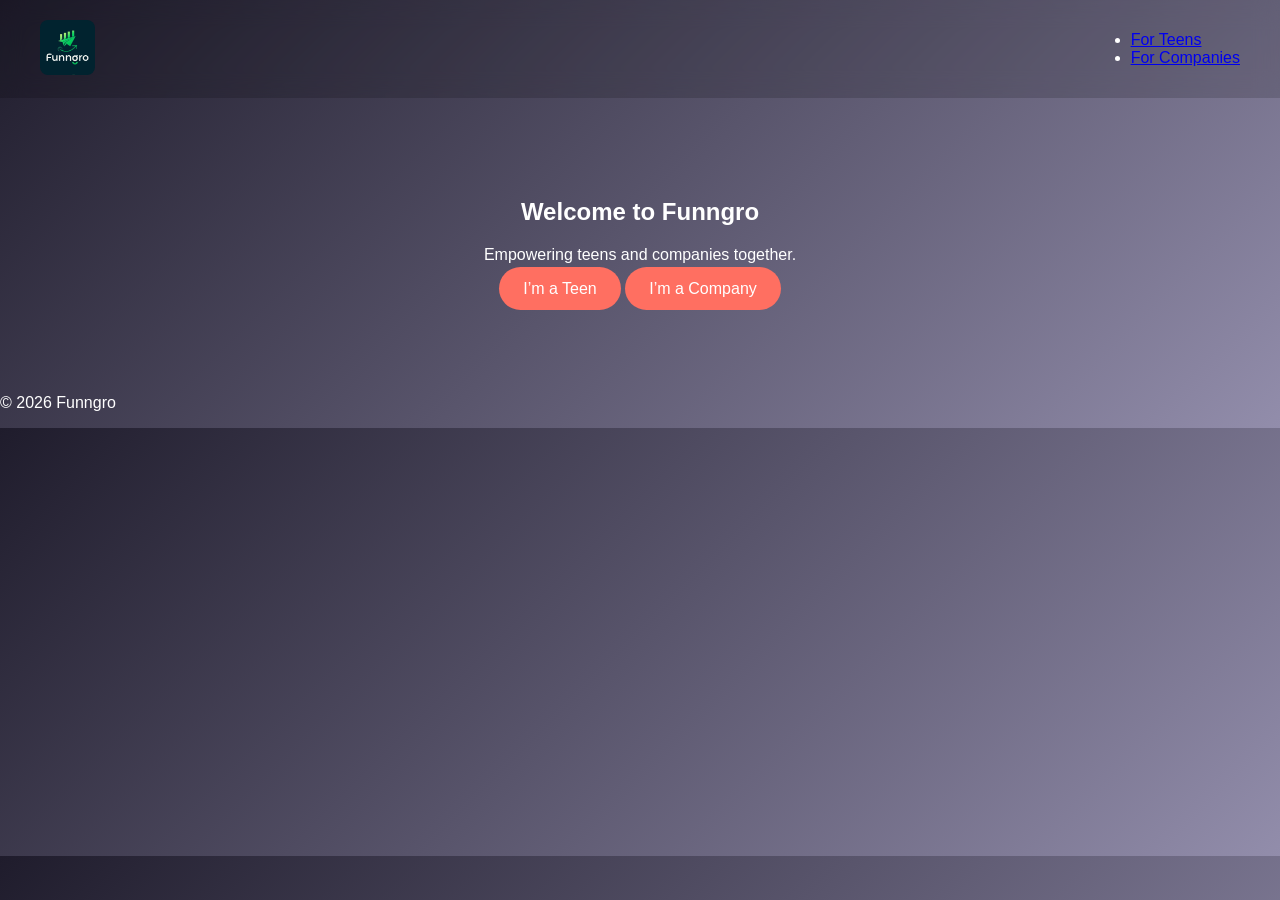
==== fungro/index.html @ 9e6cabf9 "Initial project upload" ====
<!DOCTYPE html>
<html lang="en">
<head>
  <meta charset="UTF-8">
  <title>Funngro - Connecting Teens & Companies</title>
  <meta name="description" content="Funngro connects teens with companies for real projects. Earn while you learn or hire smart teen talent.">
  <meta name="viewport" content="width=device-width, initial-scale=1.0">
  <link href="style.css" rel="stylesheet">
</head>
<body>
  <nav class="navbar sticky-top">
    <a href="index.html" class="logo">
         <img src="fungro logo.jpg" alt="Funngro Logo">
    </a>
    <ul>
      <li><a href="teen.html">For Teens</a></li>
      <li><a href="company.html">For Companies</a></li>
    </ul>
  </nav>
  <section class="hero">
    <h1>Welcome to Funngro</h1>
    <p>Empowering teens and companies together.</p>
    <a href="teen.html" class="btn">I’m a Teen</a>
    <a href="company.html" class="btn">I’m a Company</a>
  </section>
  <footer>
    <p>&copy; 2026 Funngro</p>
  </footer>
</body>
</html>
---- fungro/style.css ----
body {
  font-family: 'Poppins', sans-serif;
  background: linear-gradient(135deg, #1f1c2c, #928dab);
  color: #fff;
  margin: 0;
}

.navbar {
  display: flex;
  justify-content: space-between;
  padding: 1rem;
  backdrop-filter: blur(10px);
}

.hero {
  text-align: center;
  padding: 5rem 2rem;
}

.btn {
  background: #ff6f61;
  color: #fff;
  padding: 0.8rem 1.5rem;
  border-radius: 25px;
  text-decoration: none;
}

.card {
  background: rgba(255,255,255,0.1);
  border-radius: 15px;
  padding: 1rem;
  margin: 1rem;
  transition: transform 0.3s;
}

.card:hover {
  transform: translateY(-5px);
}
.logo img{
    height:55px;
    width:auto;
    border-radius:8px;
    transition:0.3s;
}

.logo img:hover{
    transform:scale(1.08);
}

.navbar{
    display:flex;
    justify-content:space-between;
    align-items:center;
    padding:15px 40px;
    background:rgba(0,0,0,.15);
    backdrop-filter:blur(12px);
}
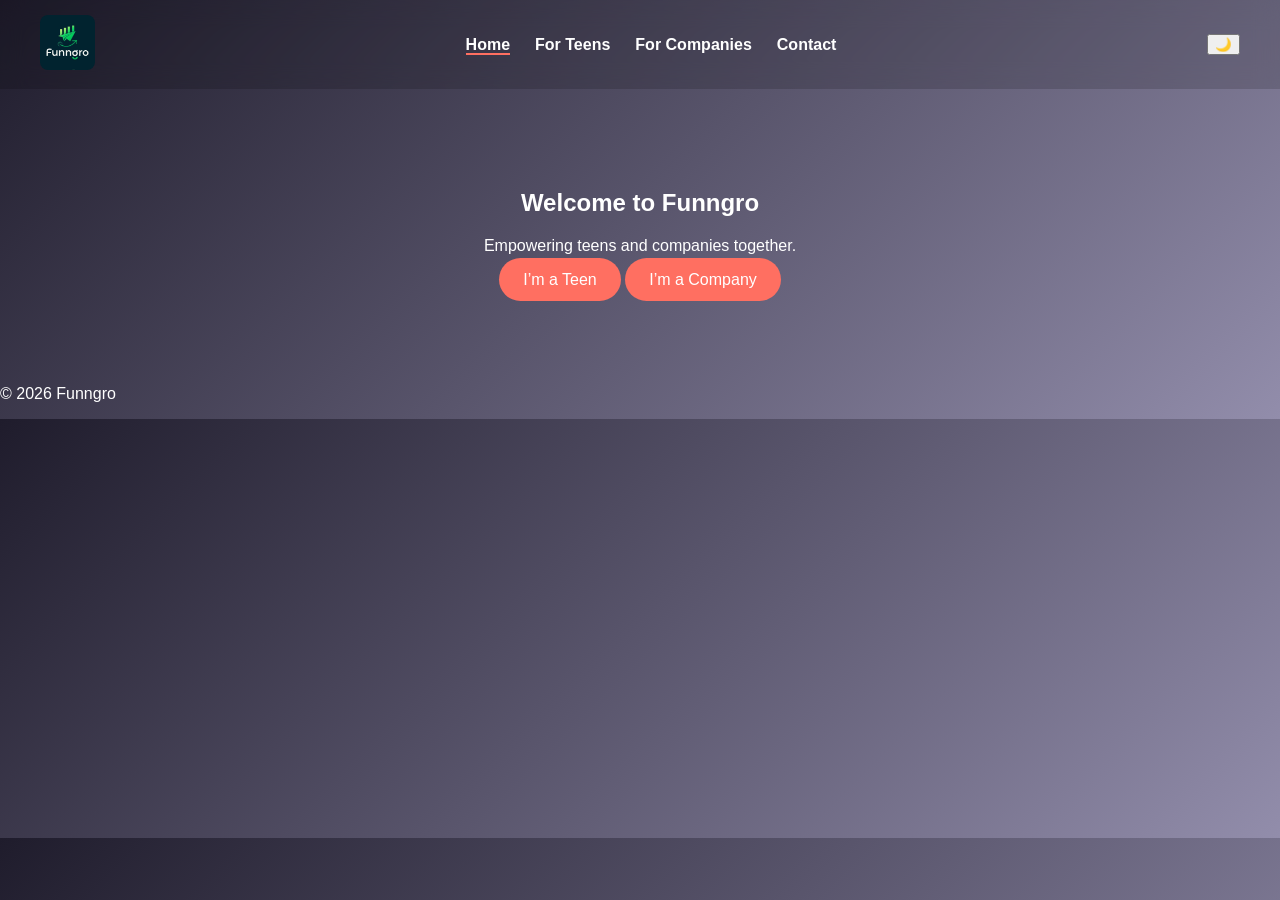
==== commit 43a8a46e: "Final Funngro project submission" ====
--- a/fungro/index.html
+++ b/fungro/index.html
@@ -5,18 +5,33 @@
   <title>Funngro - Connecting Teens & Companies</title>
   <meta name="description" content="Funngro connects teens with companies for real projects. Earn while you learn or hire smart teen talent.">
   <meta name="viewport" content="width=device-width, initial-scale=1.0">
+  <meta name="keywords" content="Funngro, Teen Jobs, Student Jobs, Teen Internship, Earn While You Learn, Hire Teen Talent, Student Freelancing">
+  <meta property="og:title" content="Funngro - Connecting Teens & Companies">
+<meta property="og:description" content="Earn while you learn with Funngro or hire talented teens for real projects.">
+<meta property="og:type" content="website">
+<meta property="og:image" content="fungro logo.jpg">
+<meta property="og:url" content="https://vishalkumar31663-byte.github.io/funngro-project/">
   <link href="style.css" rel="stylesheet">
+  <link rel="icon" type="image/jpeg" href="fungro logo.jpg">
 </head>
 <body>
   <nav class="navbar sticky-top">
+
     <a href="index.html" class="logo">
-         <img src="fungro logo.jpg" alt="Funngro Logo">
+        <img src="fungro logo.jpg" alt="Funngro Logo">
     </a>
-    <ul>
-      <li><a href="teen.html">For Teens</a></li>
-      <li><a href="company.html">For Companies</a></li>
+
+    <ul class="nav-links">
+        <li><a href="index.html" class="active">Home</a></li>
+        <li><a href="teen.html">For Teens</a></li>
+        <li><a href="company.html">For Companies</a></li>
+        <li><a href="#contact">Contact</a></li>
     </ul>
-  </nav>
+
+    <button id="darkModeToggle">🌙</button>
+
+</nav>
+  
   <section class="hero">
     <h1>Welcome to Funngro</h1>
     <p>Empowering teens and companies together.</p>
--- a/fungro/style.css
+++ b/fungro/style.css
@@ -54,4 +54,33 @@
     padding:15px 40px;
     background:rgba(0,0,0,.15);
     backdrop-filter:blur(12px);
+}
+.nav-links {
+    display: flex;
+    list-style: none;
+    gap: 25px;
+    margin: 0;
+    padding: 0;
+}
+
+.nav-links li a {
+    text-decoration: none;
+    color: white;
+    font-weight: 600;
+    transition: 0.3s;
+}
+
+.nav-links li a:hover {
+    color: #ff6f61;
+}
+.active{
+    color:#ff6f61;
+    border-bottom:2px solid #ff6f61;
+}
+.card-grid{
+    display:flex;
+    justify-content:center;
+    align-items:stretch;
+    gap:20px;
+    flex-wrap:wrap;
 }
